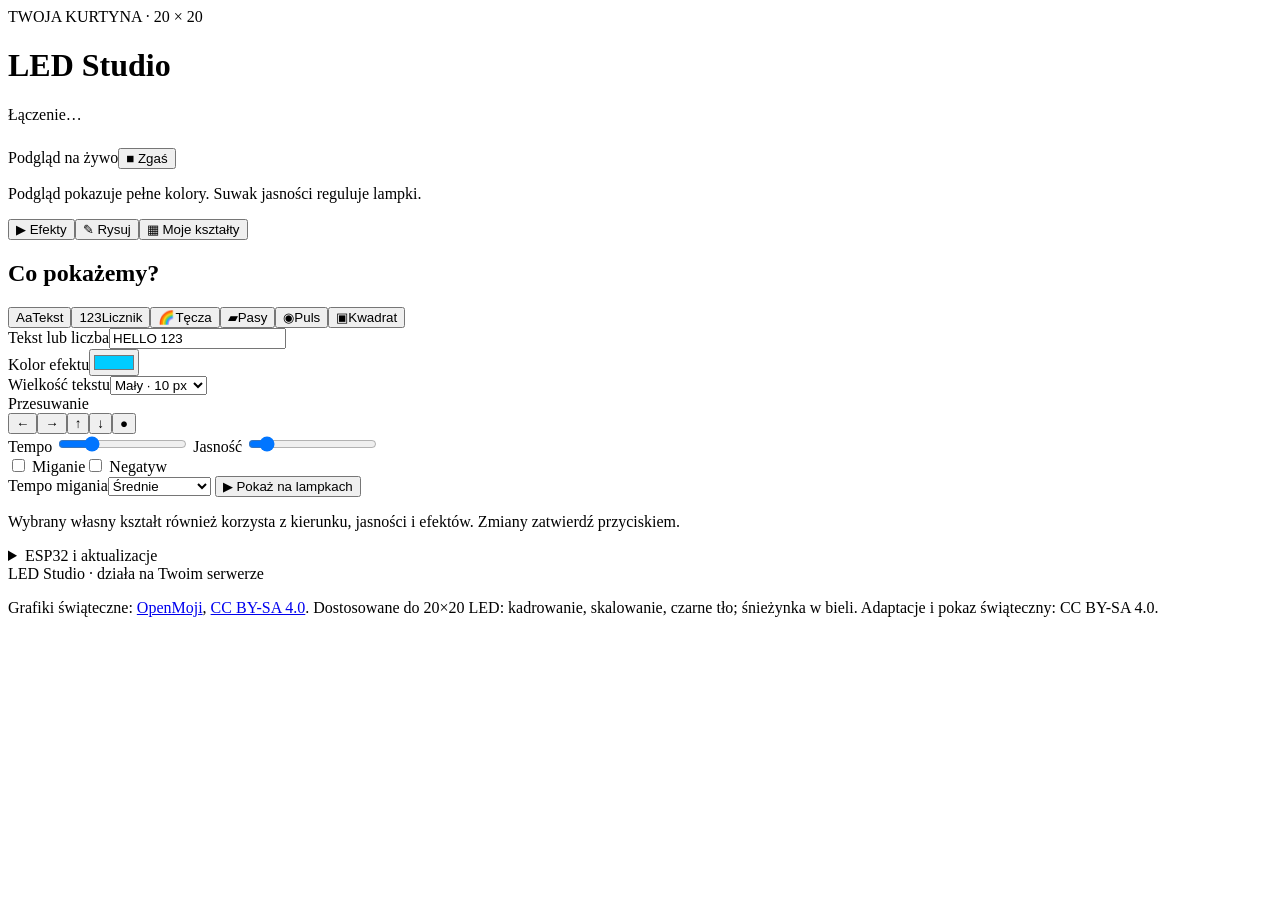
==== remote_app/static/index.html @ dff176ed "Publish ESP32 20x20 LED controller, mobile studio and deployment guide" ====
<!doctype html><html lang="pl"><head><meta charset="utf-8"><meta name="viewport" content="width=device-width,initial-scale=1,viewport-fit=cover"><meta name="theme-color" content="#101621"><title>LED Studio · Pilot</title><link rel="stylesheet" href="/static/style.css"></head>
<body><header><div><span class="eyebrow">TWOJA KURTYNA · 20 × 20</span><h1>LED Studio</h1></div><span id="device" class="badge">Łączenie…</span></header>
<main><section class="monitor"><canvas id="preview" width="20" height="20" aria-label="Podgląd obrazu wysyłanego do ESP32"></canvas><div><span id="playing">Podgląd na żywo</span><button id="off" class="danger">■ Zgaś</button></div></section>
<p class="hint">Podgląd pokazuje pełne kolory. Suwak jasności reguluje lampki.</p><nav aria-label="Sekcje"><button class="active" data-tab="play">▶ Efekty</button><button data-tab="draw">✎ Rysuj</button><button data-tab="library">▦ Moje kształty</button></nav>
<section id="play" class="tab"><h2>Co pokażemy?</h2><div class="effects" id="effects">
<button data-mode="text" class="selected">Aa<span>Tekst</span></button><button data-mode="counter">123<span>Licznik</span></button><button data-mode="rainbow">🌈<span>Tęcza</span></button><button data-mode="bars">▰<span>Pasy</span></button><button data-mode="pulse">◉<span>Puls</span></button><button data-mode="bounce">▣<span>Kwadrat</span></button></div>
<div id="textOptions"><label for="text">Tekst lub liczba</label><input id="text" value="HELLO 123" maxlength="100" placeholder="Napisz coś…"></div>
<div id="counterOptions" hidden><label for="start">Zacznij liczyć od</label><input id="start" type="number" inputmode="numeric" min="0" max="999999" value="0"></div>
<div class="row"><div><label for="color">Kolor efektu</label><input id="color" type="color" value="#00ccff"></div><div><label for="scale">Wielkość tekstu</label><select id="scale"><option value="1">Mały · 10 px</option><option value="2">Duży · 20 px</option></select></div></div>
<div class="swatches" id="effectSwatches" aria-label="Gotowe kolory"></div>
<label>Przesuwanie</label><div class="directions" id="directions"><button data-dir="left" aria-label="W lewo">←</button><button data-dir="right" aria-label="W prawo">→</button><button data-dir="up" aria-label="W górę">↑</button><button data-dir="down" aria-label="W dół">↓</button><button data-dir="none" aria-label="Bez ruchu">●</button></div>
<label for="speed">Tempo <output id="speedOut"></output></label><input id="speed" type="range" min="1" max="40" value="10">
<label for="brightness">Jasność <output id="brightnessOut"></output></label><input id="brightness" type="range" min="0" max="255" value="24">
<div class="toggles"><label><input id="blink" type="checkbox"> Miganie</label><label><input id="invert" type="checkbox"> Negatyw</label></div>
<div id="animationOptions" hidden><label><input id="animate" type="checkbox" checked> Odtwarzaj animację wybranego motywu</label><p class="hint">Wyłącz, aby zatrzymać na pierwszej klatce. Nie zmienia to motywu na inny.</p></div>
<label for="blinkMs">Tempo migania</label><select id="blinkMs"><option value="150">Szybkie</option><option value="500" selected>Średnie</option><option value="1000">Wolne</option><option value="2000">Bardzo wolne</option></select>
<button id="apply" class="primary full">▶ Pokaż na lampkach</button><p class="hint">Wybrany własny kształt również korzysta z kierunku, jasności i efektów. Zmiany zatwierdź przyciskiem.</p></section>
<section id="draw" class="tab" hidden><h2>Narysuj palcem</h2><p class="hint">Dotknij kratki lub przeciągnij. Możesz też zacząć od gotowego kształtu.</p>
<canvas id="editor" width="400" height="400" aria-label="Dotykowy edytor pikseli 20 na 20" tabindex="0"></canvas>
<div class="toolbar"><input id="paintColor" type="color" value="#00ccff" aria-label="Kolor pędzla"><button id="brush" class="selected">✎ Pędzel</button><button id="eraser">□ Gumka</button><button id="undo">↶ Cofnij</button></div>
<div class="swatches" id="paintSwatches" aria-label="Kolory pędzla"></div>
<div class="stamps"><button data-stamp="heart">♥ Serce</button><button data-stamp="circle">○ Koło</button><button data-stamp="star">★ Gwiazda</button><button data-stamp="smile">☺ Uśmiech</button><button data-stamp="arrow">→ Strzałka</button><button id="clear">Wyczyść</button></div>
<div class="framebar"><button id="prevFrame" aria-label="Poprzednia klatka">‹</button><span id="frameLabel">Klatka 1 / 1</span><button id="nextFrame" aria-label="Następna klatka">›</button></div>
<div class="toolbar"><button id="addFrame">＋ Klatka</button><button id="copyFrame">⧉ Kopiuj</button><button id="removeFrame">Usuń klatkę</button></div>
<label for="durationMs">Czas jednej klatki</label><select id="durationMs"><option value="100">100 ms · szybko</option><option value="200" selected>200 ms</option><option value="500">500 ms</option><option value="1000">1 sekunda</option><option value="2000">2 sekundy</option></select>
<label><input id="shapeSlideshow" type="checkbox"> To pokaz różnych obrazków</label><p class="hint">Dla migających lampek lub ruchu w obrębie jednej grafiki pozostaw wyłączone.</p>
<label for="shapeName">Nazwa rysunku / animacji</label><input id="shapeName" maxlength="60" placeholder="Np. Moje serce">
<button id="saveShape" class="primary full">Zapisz w moich kształtach</button><button id="newShape" class="full">Nowy rysunek</button></section>
<section id="library" class="tab" hidden><h2>Moje kształty</h2><p class="hint">Dotknij ▶, żeby pokazać rysunek. ✎ otwiera edytor. Wybrany motyw gra w pętli, dopóki nie wybierzesz innego.</p><div class="toolbar" aria-label="Filtr kształtów"><button id="allShapes" class="selected">Wszystkie</button><button id="christmasShapes">🎄 Boże Narodzenie</button><button id="animatedShapes">✨ Animowane</button></div><div id="shapes" class="library"></div><details id="slideshowSection"><summary>Pokazy różnych obrazków — zmieniają motywy</summary><div id="slideshows" class="library"></div></details><button id="goDraw" class="primary full">＋ Dodaj kształt</button></section>
<details><summary>ESP32 i aktualizacje</summary><p>Na lokalnej stronie ESP32 wybierz <b>Serwer zdalny</b>. Urządzenie samo łączy się z tym serwerem. Możesz zamknąć tę stronę.</p><p id="deviceDetails"></p><a class="button" href="/firmware/led400.bin">Pobierz firmware do OTA</a><p class="hint">Możesz też uruchomić „Aktualizuj z serwera” w lokalnym panelu ESP32. Panel aktualizacji wymaga logowania.</p></details>
</main><div id="toast" role="status" aria-live="polite"></div><footer>LED Studio · działa na Twoim serwerze
<p>Grafiki świąteczne: <a href="https://openmoji.org/" target="_blank" rel="noopener">OpenMoji</a>,
<a href="https://creativecommons.org/licenses/by-sa/4.0/" target="_blank" rel="noopener">CC BY-SA 4.0</a>.
Dostosowane do 20×20 LED: kadrowanie, skalowanie, czarne tło; śnieżynka w bieli.
Adaptacje i pokaz świąteczny: CC BY-SA 4.0.</p></footer><script src="/static/app.js"></script></body></html>
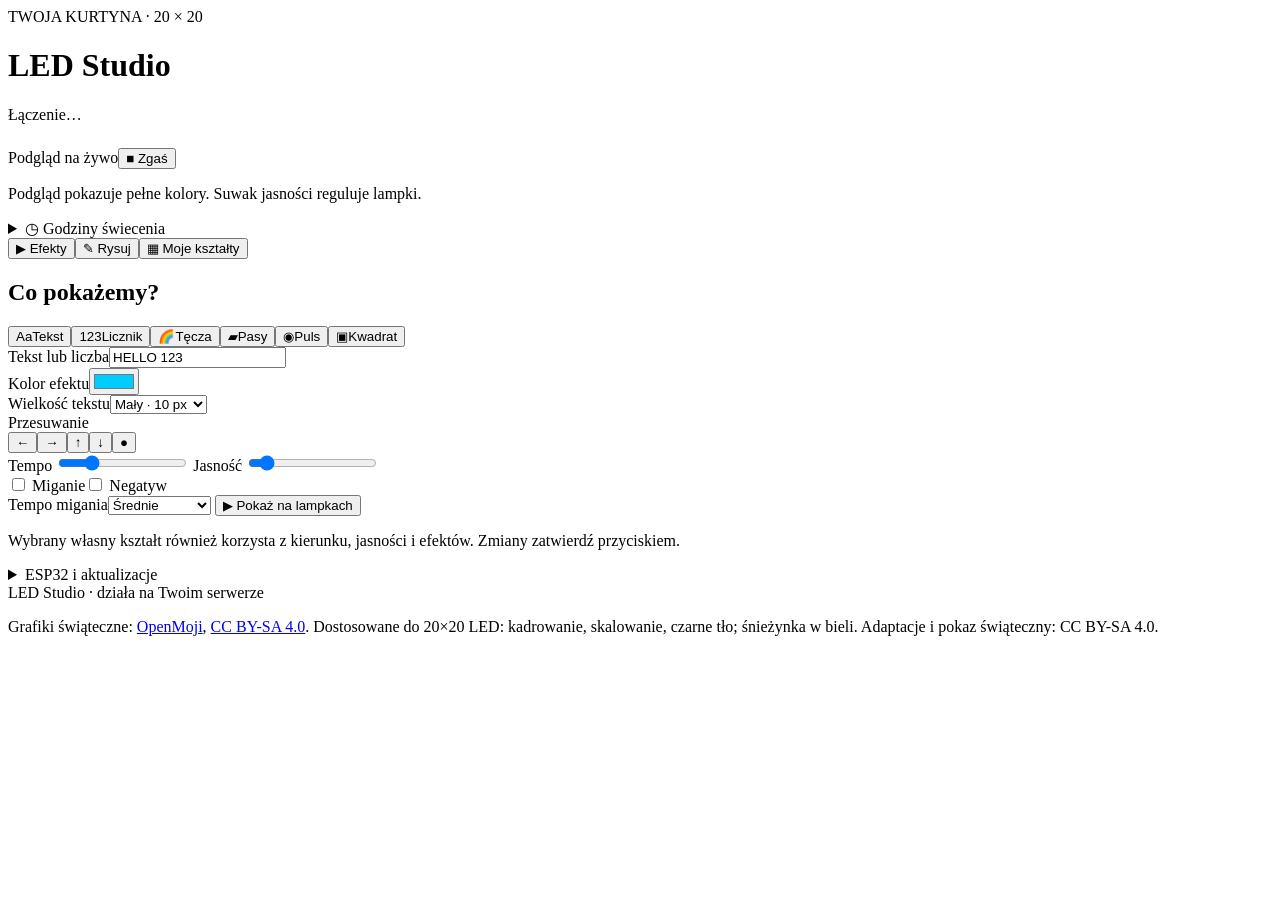
==== commit 20ac4078: "Add persistent daily lighting schedule to mobile web studio" ====
--- a/remote_app/static/index.html
+++ b/remote_app/static/index.html
@@ -1,7 +1,16 @@
 <!doctype html><html lang="pl"><head><meta charset="utf-8"><meta name="viewport" content="width=device-width,initial-scale=1,viewport-fit=cover"><meta name="theme-color" content="#101621"><title>LED Studio · Pilot</title><link rel="stylesheet" href="/static/style.css"></head>
 <body><header><div><span class="eyebrow">TWOJA KURTYNA · 20 × 20</span><h1>LED Studio</h1></div><span id="device" class="badge">Łączenie…</span></header>
 <main><section class="monitor"><canvas id="preview" width="20" height="20" aria-label="Podgląd obrazu wysyłanego do ESP32"></canvas><div><span id="playing">Podgląd na żywo</span><button id="off" class="danger">■ Zgaś</button></div></section>
-<p class="hint">Podgląd pokazuje pełne kolory. Suwak jasności reguluje lampki.</p><nav aria-label="Sekcje"><button class="active" data-tab="play">▶ Efekty</button><button data-tab="draw">✎ Rysuj</button><button data-tab="library">▦ Moje kształty</button></nav>
+<p class="hint">Podgląd pokazuje pełne kolory. Suwak jasności reguluje lampki.</p><details id="schedulePanel"><summary>◷ Godziny świecenia</summary>
+<form id="scheduleForm">
+<label class="schedule-toggle"><input id="scheduleEnabled" type="checkbox"> Włącz codzienny harmonogram</label>
+<div class="row"><div><label for="scheduleOn">Włącz o</label><input id="scheduleOn" type="time" value="16:00" required></div><div><label for="scheduleOff">Wyłącz o</label><input id="scheduleOff" type="time" value="23:00" required></div></div>
+<label for="scheduleTimezone">Strefa czasowa</label><input id="scheduleTimezone" value="Europe/Warsaw" list="timezones" maxlength="80" required autocapitalize="off" spellcheck="false"><datalist id="timezones"><option value="Europe/Warsaw"><option value="Europe/London"><option value="Europe/Berlin"><option value="UTC"></datalist>
+<p id="scheduleStatus" class="hint" role="status" aria-live="polite">Odczyt harmonogramu…</p>
+<button id="saveSchedule" class="primary full" type="submit">Zapisz harmonogram</button>
+<p class="hint">Codziennie, również przez północ (np. 18:00–01:00). Wybierz obraz i naciśnij Play — poza godzinami będzie czekał na włączenie. „Zgaś” wyłącza ręcznie do kolejnego Play. Zmiana czasu letni/zimowy jest automatyczna.</p>
+<p class="hint">Działa w trybie Serwer zdalny, także po zamknięciu strony. Wymaga połączenia ESP32 z serwerem; lokalny generator awaryjny nie korzysta z tego harmonogramu.</p>
+</form></details><nav aria-label="Sekcje"><button class="active" data-tab="play">▶ Efekty</button><button data-tab="draw">✎ Rysuj</button><button data-tab="library">▦ Moje kształty</button></nav>
 <section id="play" class="tab"><h2>Co pokażemy?</h2><div class="effects" id="effects">
 <button data-mode="text" class="selected">Aa<span>Tekst</span></button><button data-mode="counter">123<span>Licznik</span></button><button data-mode="rainbow">🌈<span>Tęcza</span></button><button data-mode="bars">▰<span>Pasy</span></button><button data-mode="pulse">◉<span>Puls</span></button><button data-mode="bounce">▣<span>Kwadrat</span></button></div>
 <div id="textOptions"><label for="text">Tekst lub liczba</label><input id="text" value="HELLO 123" maxlength="100" placeholder="Napisz coś…"></div>
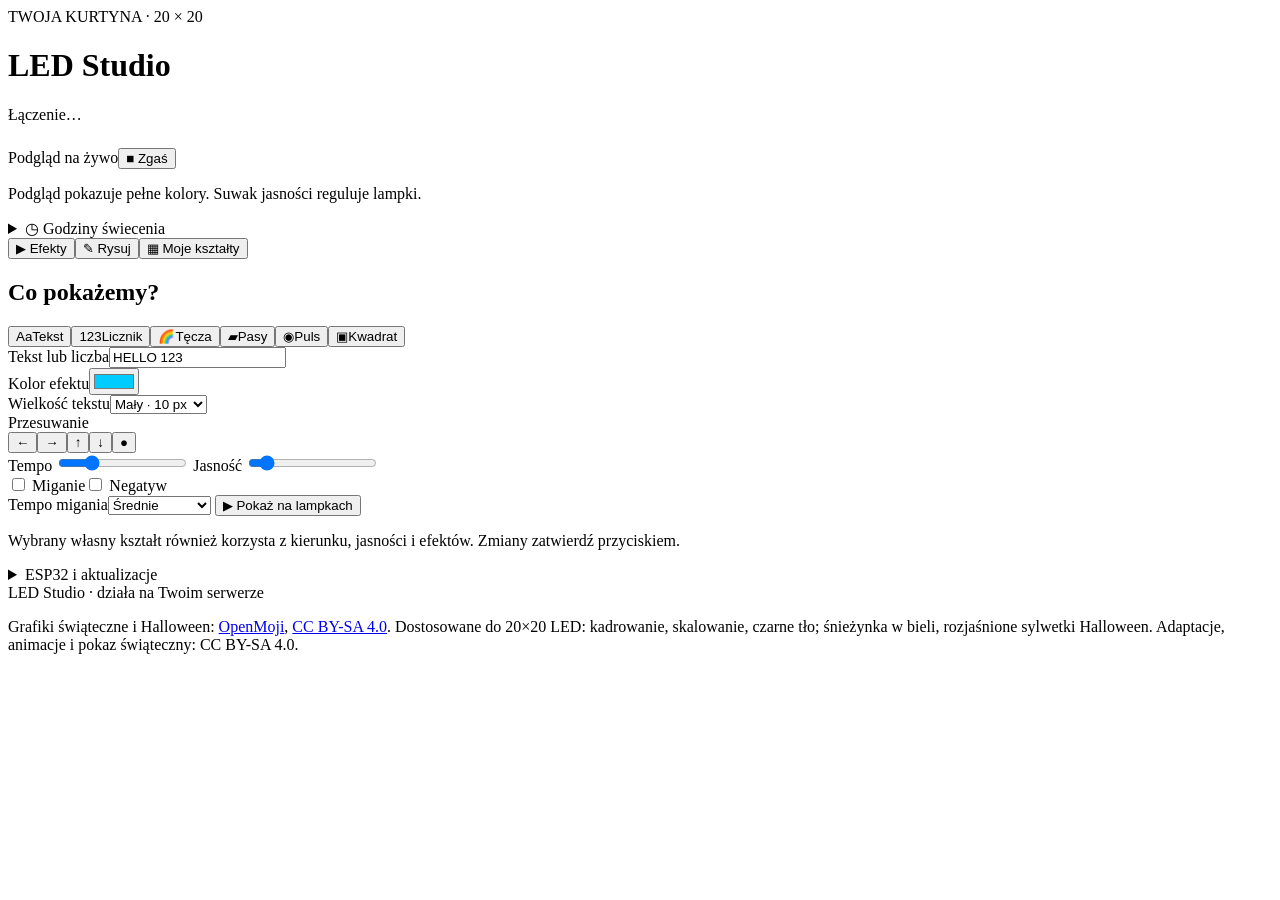
==== commit 05139f38: "Add Halloween artwork and animated candle; document 20x20 video demo" ====
--- a/remote_app/static/index.html
+++ b/remote_app/static/index.html
@@ -35,10 +35,10 @@
 <label><input id="shapeSlideshow" type="checkbox"> To pokaz różnych obrazków</label><p class="hint">Dla migających lampek lub ruchu w obrębie jednej grafiki pozostaw wyłączone.</p>
 <label for="shapeName">Nazwa rysunku / animacji</label><input id="shapeName" maxlength="60" placeholder="Np. Moje serce">
 <button id="saveShape" class="primary full">Zapisz w moich kształtach</button><button id="newShape" class="full">Nowy rysunek</button></section>
-<section id="library" class="tab" hidden><h2>Moje kształty</h2><p class="hint">Dotknij ▶, żeby pokazać rysunek. ✎ otwiera edytor. Wybrany motyw gra w pętli, dopóki nie wybierzesz innego.</p><div class="toolbar" aria-label="Filtr kształtów"><button id="allShapes" class="selected">Wszystkie</button><button id="christmasShapes">🎄 Boże Narodzenie</button><button id="animatedShapes">✨ Animowane</button></div><div id="shapes" class="library"></div><details id="slideshowSection"><summary>Pokazy różnych obrazków — zmieniają motywy</summary><div id="slideshows" class="library"></div></details><button id="goDraw" class="primary full">＋ Dodaj kształt</button></section>
+<section id="library" class="tab" hidden><h2>Moje kształty</h2><p class="hint">Dotknij ▶, żeby pokazać rysunek. ✎ otwiera edytor. Wybrany motyw gra w pętli, dopóki nie wybierzesz innego.</p><div class="toolbar" aria-label="Filtr kształtów"><button id="allShapes" class="selected">Wszystkie</button><button id="christmasShapes">🎄 Boże Narodzenie</button><button id="halloweenShapes">🎃 Halloween</button><button id="animatedShapes">✨ Animowane</button></div><div id="shapes" class="library"></div><details id="slideshowSection"><summary>Pokazy różnych obrazków — zmieniają motywy</summary><div id="slideshows" class="library"></div></details><button id="goDraw" class="primary full">＋ Dodaj kształt</button></section>
 <details><summary>ESP32 i aktualizacje</summary><p>Na lokalnej stronie ESP32 wybierz <b>Serwer zdalny</b>. Urządzenie samo łączy się z tym serwerem. Możesz zamknąć tę stronę.</p><p id="deviceDetails"></p><a class="button" href="/firmware/led400.bin">Pobierz firmware do OTA</a><p class="hint">Możesz też uruchomić „Aktualizuj z serwera” w lokalnym panelu ESP32. Panel aktualizacji wymaga logowania.</p></details>
 </main><div id="toast" role="status" aria-live="polite"></div><footer>LED Studio · działa na Twoim serwerze
-<p>Grafiki świąteczne: <a href="https://openmoji.org/" target="_blank" rel="noopener">OpenMoji</a>,
+<p>Grafiki świąteczne i Halloween: <a href="https://openmoji.org/" target="_blank" rel="noopener">OpenMoji</a>,
 <a href="https://creativecommons.org/licenses/by-sa/4.0/" target="_blank" rel="noopener">CC BY-SA 4.0</a>.
-Dostosowane do 20×20 LED: kadrowanie, skalowanie, czarne tło; śnieżynka w bieli.
-Adaptacje i pokaz świąteczny: CC BY-SA 4.0.</p></footer><script src="/static/app.js"></script></body></html>
+Dostosowane do 20×20 LED: kadrowanie, skalowanie, czarne tło; śnieżynka w bieli, rozjaśnione sylwetki Halloween.
+Adaptacje, animacje i pokaz świąteczny: CC BY-SA 4.0.</p></footer><script src="/static/app.js"></script></body></html>
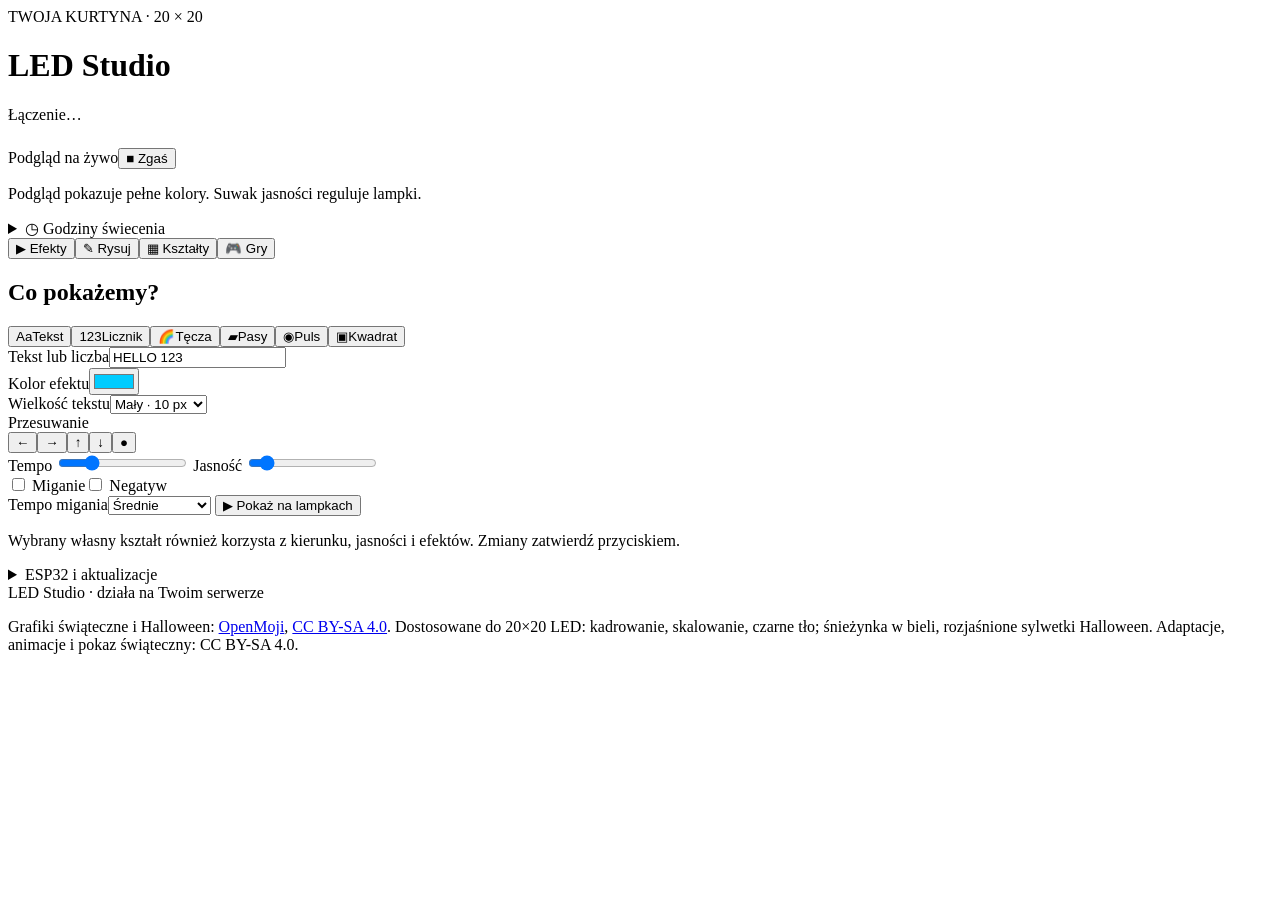
==== commit d1241c8d: "Add touch-controlled Arkanoid and Tetris games for the LED display" ====
--- a/remote_app/static/index.html
+++ b/remote_app/static/index.html
@@ -10,7 +10,7 @@
 <button id="saveSchedule" class="primary full" type="submit">Zapisz harmonogram</button>
 <p class="hint">Codziennie, również przez północ (np. 18:00–01:00). Wybierz obraz i naciśnij Play — poza godzinami będzie czekał na włączenie. „Zgaś” wyłącza ręcznie do kolejnego Play. Zmiana czasu letni/zimowy jest automatyczna.</p>
 <p class="hint">Działa w trybie Serwer zdalny, także po zamknięciu strony. Wymaga połączenia ESP32 z serwerem; lokalny generator awaryjny nie korzysta z tego harmonogramu.</p>
-</form></details><nav aria-label="Sekcje"><button class="active" data-tab="play">▶ Efekty</button><button data-tab="draw">✎ Rysuj</button><button data-tab="library">▦ Moje kształty</button></nav>
+</form></details><nav aria-label="Sekcje"><button class="active" data-tab="play">▶ Efekty</button><button data-tab="draw">✎ Rysuj</button><button data-tab="library">▦ Kształty</button><button data-tab="games">🎮 Gry</button></nav>
 <section id="play" class="tab"><h2>Co pokażemy?</h2><div class="effects" id="effects">
 <button data-mode="text" class="selected">Aa<span>Tekst</span></button><button data-mode="counter">123<span>Licznik</span></button><button data-mode="rainbow">🌈<span>Tęcza</span></button><button data-mode="bars">▰<span>Pasy</span></button><button data-mode="pulse">◉<span>Puls</span></button><button data-mode="bounce">▣<span>Kwadrat</span></button></div>
 <div id="textOptions"><label for="text">Tekst lub liczba</label><input id="text" value="HELLO 123" maxlength="100" placeholder="Napisz coś…"></div>
@@ -36,9 +36,30 @@
 <label for="shapeName">Nazwa rysunku / animacji</label><input id="shapeName" maxlength="60" placeholder="Np. Moje serce">
 <button id="saveShape" class="primary full">Zapisz w moich kształtach</button><button id="newShape" class="full">Nowy rysunek</button></section>
 <section id="library" class="tab" hidden><h2>Moje kształty</h2><p class="hint">Dotknij ▶, żeby pokazać rysunek. ✎ otwiera edytor. Wybrany motyw gra w pętli, dopóki nie wybierzesz innego.</p><div class="toolbar" aria-label="Filtr kształtów"><button id="allShapes" class="selected">Wszystkie</button><button id="christmasShapes">🎄 Boże Narodzenie</button><button id="halloweenShapes">🎃 Halloween</button><button id="animatedShapes">✨ Animowane</button></div><div id="shapes" class="library"></div><details id="slideshowSection"><summary>Pokazy różnych obrazków — zmieniają motywy</summary><div id="slideshows" class="library"></div></details><button id="goDraw" class="primary full">＋ Dodaj kształt</button></section>
+<section id="games" class="tab" hidden>
+<h2>Graj na lampkach</h2>
+<div class="game-start"><button id="startArkanoid">Nowy Arkanoid</button><button id="startTetris">Nowy Tetris</button></div>
+<p class="hint game-intro">Wybór nowej gry zastępuje trwającą rozgrywkę. ESP32 musi być w trybie Serwer zdalny. Możesz najpierw spróbować w podglądzie.</p>
+<canvas id="gamePreview" tabindex="0" width="20" height="20" aria-label="Plansza gry na matrycy LED 20 na 20"></canvas>
+<p id="gameStatus" role="status" aria-live="polite">Wybierz grę.</p>
+<div id="gameControls" hidden>
+<div class="game-actions"><button id="pauseGame">Pauza</button><button id="stopGame">Zakończ · wróć do animacji</button></div>
+<div id="arkanoidControls" hidden>
+<label for="paddle">Położenie paletki</label><input id="paddle" type="range" min="2" max="17" step="0.1" value="9.5">
+<div class="game-pad"><button data-game-action="left" data-repeat="true" aria-label="Paletka w lewo">◀</button><button data-game-action="launch">Wystrzel piłkę</button><button data-game-action="right" data-repeat="true" aria-label="Paletka w prawo">▶</button></div>
+<details class="game-help"><summary>Jak grać w Arkanoida?</summary><p class="hint">Przesuwaj suwak lub przytrzymaj strzałkę. Strzałki klawiatury przesuwają paletkę; spacja wystrzeliwuje piłkę. Zbij wszystkie cegiełki. Masz 3 życia.</p></details>
+</div>
+<div id="tetrisControls" hidden>
+<div class="game-pad"><button data-game-action="left" data-repeat="true" aria-label="Klocek w lewo">◀</button><button data-game-action="rotate" aria-label="Obróć klocek">↻ Obrót</button><button data-game-action="right" data-repeat="true" aria-label="Klocek w prawo">▶</button><button data-game-action="down" data-repeat="true">▼ W dół</button><button data-game-action="drop" class="drop">⤓ Zrzuć na dół</button></div>
+<details class="game-help"><summary>Jak grać w Tetrisa?</summary><p class="hint">Układaj pełne poziome linie. Cień pokazuje miejsce lądowania. Strzałki ← → przesuwają, ↑ obraca, ↓ opuszcza, spacja zrzuca. Pole gry ma 10×20 LED; następny klocek jest po prawej.</p></details>
+</div>
+<label for="gameBrightness">Jasność gry <output id="gameBrightnessOut"></output></label><input id="gameBrightness" type="range" min="0" max="255" value="24">
+</div>
+<details class="game-help"><summary>Połączenie, pauza i harmonogram</summary><p class="hint">P = pauza / wznowienie. Wyjście z zakładki pauzuje grę; po utracie sterowania pauza nastąpi po 8 s. Harmonogram nadal obowiązuje. Gry i wyniki nie są zapisywane po restarcie serwera. Jeden ekran oznacza jedną wspólną grę.</p></details>
+</section>
 <details><summary>ESP32 i aktualizacje</summary><p>Na lokalnej stronie ESP32 wybierz <b>Serwer zdalny</b>. Urządzenie samo łączy się z tym serwerem. Możesz zamknąć tę stronę.</p><p id="deviceDetails"></p><a class="button" href="/firmware/led400.bin">Pobierz firmware do OTA</a><p class="hint">Możesz też uruchomić „Aktualizuj z serwera” w lokalnym panelu ESP32. Panel aktualizacji wymaga logowania.</p></details>
 </main><div id="toast" role="status" aria-live="polite"></div><footer>LED Studio · działa na Twoim serwerze
 <p>Grafiki świąteczne i Halloween: <a href="https://openmoji.org/" target="_blank" rel="noopener">OpenMoji</a>,
 <a href="https://creativecommons.org/licenses/by-sa/4.0/" target="_blank" rel="noopener">CC BY-SA 4.0</a>.
 Dostosowane do 20×20 LED: kadrowanie, skalowanie, czarne tło; śnieżynka w bieli, rozjaśnione sylwetki Halloween.
-Adaptacje, animacje i pokaz świąteczny: CC BY-SA 4.0.</p></footer><script src="/static/app.js"></script></body></html>
+Adaptacje, animacje i pokaz świąteczny: CC BY-SA 4.0.</p></footer><script src="/static/app.js"></script><script src="/static/games.js"></script></body></html>
